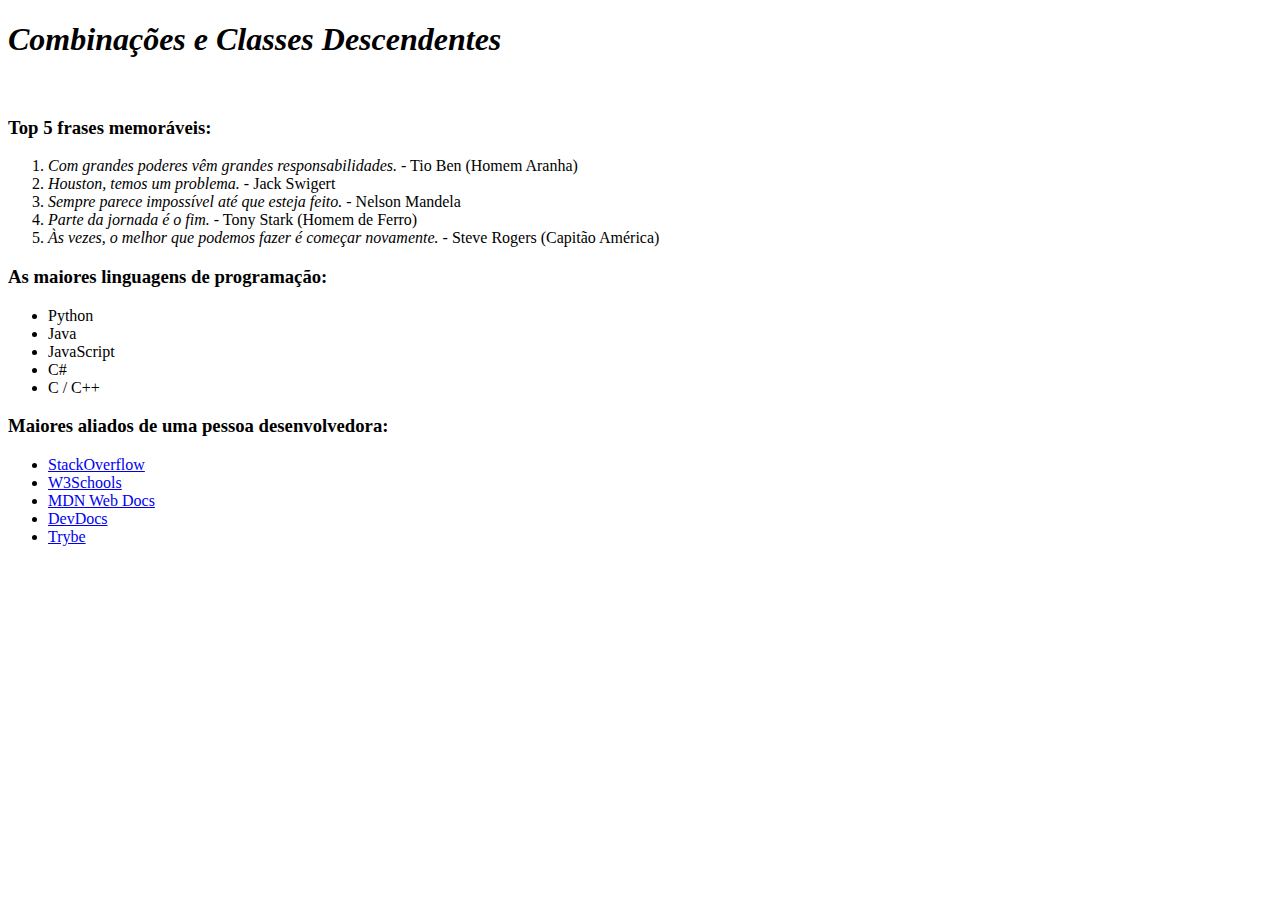
==== fundamentos/seletoresPosicionamento-6/index.html @ f2c38d3e "Adicionando o index.html e style.css do exercicio da 6 parte do modulo atual" ====
<!DOCTYPE html>
<html lang="pt-br">
  <head>
    <meta charset="UTF-8">
    <link rel="stylesheet" href="style.css">
    <title>#GoTrybe</title>
  </head>
  <body>
    <h1><em>Combinações e Classes Descendentes</em></h1>
    <br />
    <h3>Top 5 frases memoráveis:</h3>
    <ol>
      <li><em>Com grandes poderes vêm grandes responsabilidades.</em> - Tio Ben (Homem Aranha)</li>
      <li><em>Houston, temos um problema.</em> - Jack Swigert</li>
      <li><em>Sempre parece impossível até que esteja feito.</em> - Nelson Mandela</li>
      <li><em>Parte da jornada é o fim.</em> - Tony Stark (Homem de Ferro)</li>
      <li><em>Às vezes, o melhor que podemos fazer é começar novamente.</em> - Steve Rogers (Capitão América)</li>
    </ol>
    <h3>As maiores linguagens de programação:</h3>
    <ul>
      <li>Python</li>
      <li>Java</li>
      <li>JavaScript</li>
      <li>C#</li>
      <li>C / C++</li>
    </ul>
    <h3>Maiores aliados de uma pessoa desenvolvedora:</h3>
    <ul>
      <li>
        <a href="https://pt.stackoverflow.com/" target="_blank">StackOverflow</a>
      </li>
      <li>
        <a href="https://www.w3schools.com/" target="_blank">W3Schools</a>
      </li>
      <li>
        <a href="https://developer.mozilla.org/pt-BR/" target="_blank">MDN Web Docs</a>
      </li>
      <li>
        <a href="https://devdocs.io/" target="_blank">DevDocs</a>
      </li>
      <li>
        <a href="https://app.betrybe.com/" target="_blank">Trybe</a>
      </li>
    </ul>
  </body>
</html>
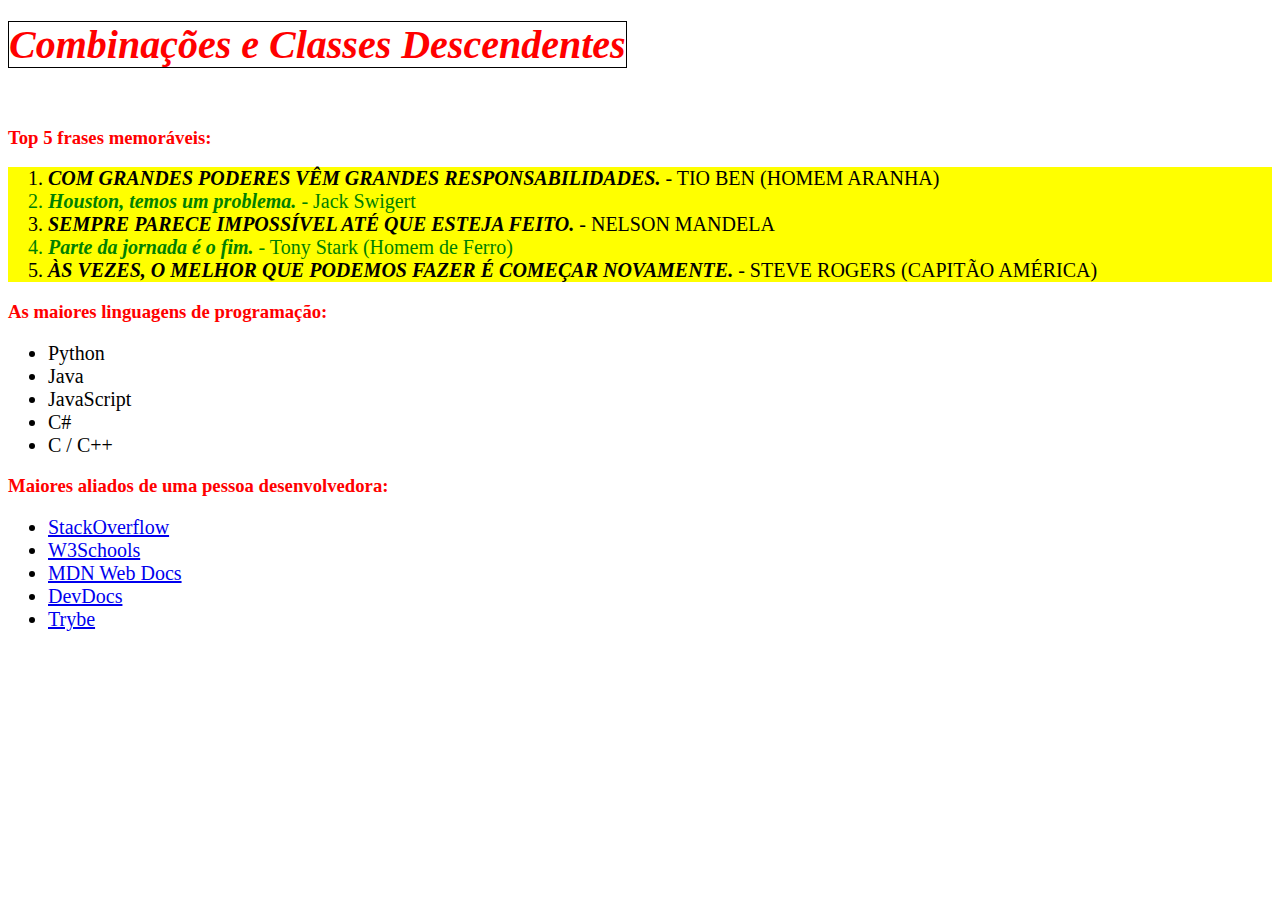
==== commit 05aca836: "Estilizacao na ol nas heads e na li com em" ====
--- a/fundamentos/seletoresPosicionamento-6/index.html
+++ b/fundamentos/seletoresPosicionamento-6/index.html
@@ -1,46 +1,49 @@
 <!DOCTYPE html>
 <html lang="pt-br">
-  <head>
+
+<head>
     <meta charset="UTF-8">
     <link rel="stylesheet" href="style.css">
     <title>#GoTrybe</title>
-  </head>
-  <body>
+</head>
+
+<body>
     <h1><em>Combinações e Classes Descendentes</em></h1>
     <br />
     <h3>Top 5 frases memoráveis:</h3>
     <ol>
-      <li><em>Com grandes poderes vêm grandes responsabilidades.</em> - Tio Ben (Homem Aranha)</li>
-      <li><em>Houston, temos um problema.</em> - Jack Swigert</li>
-      <li><em>Sempre parece impossível até que esteja feito.</em> - Nelson Mandela</li>
-      <li><em>Parte da jornada é o fim.</em> - Tony Stark (Homem de Ferro)</li>
-      <li><em>Às vezes, o melhor que podemos fazer é começar novamente.</em> - Steve Rogers (Capitão América)</li>
+        <li><em>Com grandes poderes vêm grandes responsabilidades.</em> - Tio Ben (Homem Aranha)</li>
+        <li><em>Houston, temos um problema.</em> - Jack Swigert</li>
+        <li><em>Sempre parece impossível até que esteja feito.</em> - Nelson Mandela</li>
+        <li><em>Parte da jornada é o fim.</em> - Tony Stark (Homem de Ferro)</li>
+        <li><em>Às vezes, o melhor que podemos fazer é começar novamente.</em> - Steve Rogers (Capitão América)</li>
     </ol>
     <h3>As maiores linguagens de programação:</h3>
-    <ul>
-      <li>Python</li>
-      <li>Java</li>
-      <li>JavaScript</li>
-      <li>C#</li>
-      <li>C / C++</li>
+    <ul class="ul-linguagens">
+        <li>Python</li>
+        <li class="li-java">Java</li>
+        <li class="li-java">JavaScript</li>
+        <li>C#</li>
+        <li>C / C++</li>
     </ul>
     <h3>Maiores aliados de uma pessoa desenvolvedora:</h3>
-    <ul>
-      <li>
-        <a href="https://pt.stackoverflow.com/" target="_blank">StackOverflow</a>
-      </li>
-      <li>
-        <a href="https://www.w3schools.com/" target="_blank">W3Schools</a>
-      </li>
-      <li>
-        <a href="https://developer.mozilla.org/pt-BR/" target="_blank">MDN Web Docs</a>
-      </li>
-      <li>
-        <a href="https://devdocs.io/" target="_blank">DevDocs</a>
-      </li>
-      <li>
-        <a href="https://app.betrybe.com/" target="_blank">Trybe</a>
-      </li>
+    <ul class="aliados">
+        <li>
+            <a id="stackflow" href="https://pt.stackoverflow.com/" target="_blank">StackOverflow</a>
+        </li>
+        <li>
+            <a id="w3s" href="https://www.w3schools.com/" target="_blank">W3Schools</a>
+        </li>
+        <li>
+            <a id="mdn" href="https://developer.mozilla.org/pt-BR/" target="_blank">MDN Web Docs</a>
+        </li>
+        <li>
+            <a id="ddocs" href="https://devdocs.io/" target="_blank">DevDocs</a>
+        </li>
+        <li>
+            <a id="trybe" href="https://app.betrybe.com/" target="_blank">Trybe</a>
+        </li>
     </ul>
-  </body>
+</body>
+
 </html>--- a/fundamentos/seletoresPosicionamento-6/style.css
+++ b/fundamentos/seletoresPosicionamento-6/style.css
@@ -0,0 +1,22 @@
+ol {
+    background-color: yellow;
+}
+ol li:nth-child(even) {
+    color: green;
+}
+ol li:nth-child(odd) {
+    text-transform: uppercase; 
+}
+h1, h3 {
+    color: red;
+}
+h1 em, h3 em {
+    font-size: 40px;
+    border: 1px solid black;
+}
+li {
+    font-size: 20px;
+}
+li em {
+    font-weight: bold;
+}